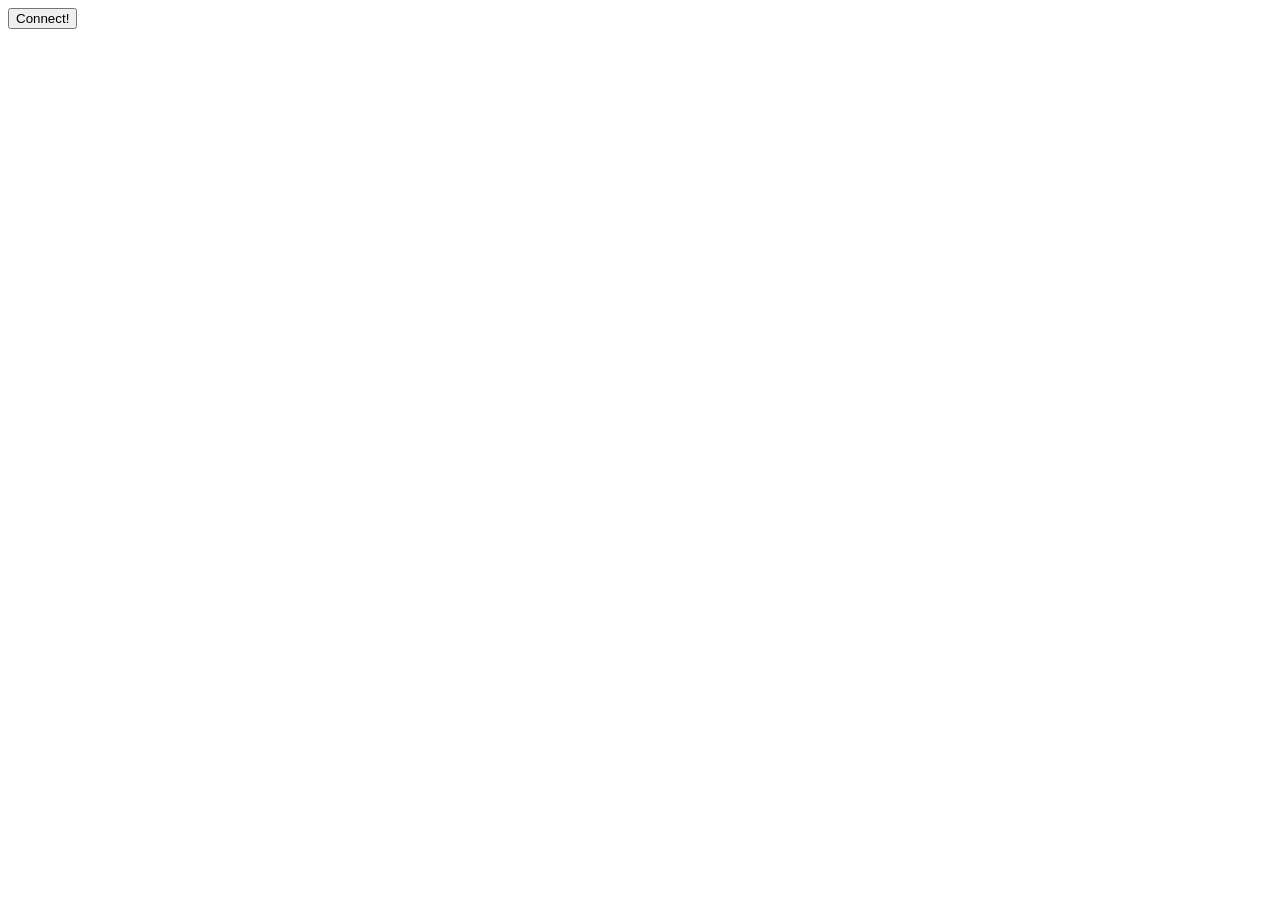
==== HTML-JS/index.html @ 06ae3a3b "to linux with binds.txt" ====
<!DOCTYPE html>

<html>
	<head>
		<title>GoCube Bluetooth</title>
		<meta charset="utf-8">
	</head>
	<body>
		<button id=button type="button"> Connect! </button>
		<script src="bluetooth.js"></script>
		<script src="button.js"></script>
	</body>
</html>
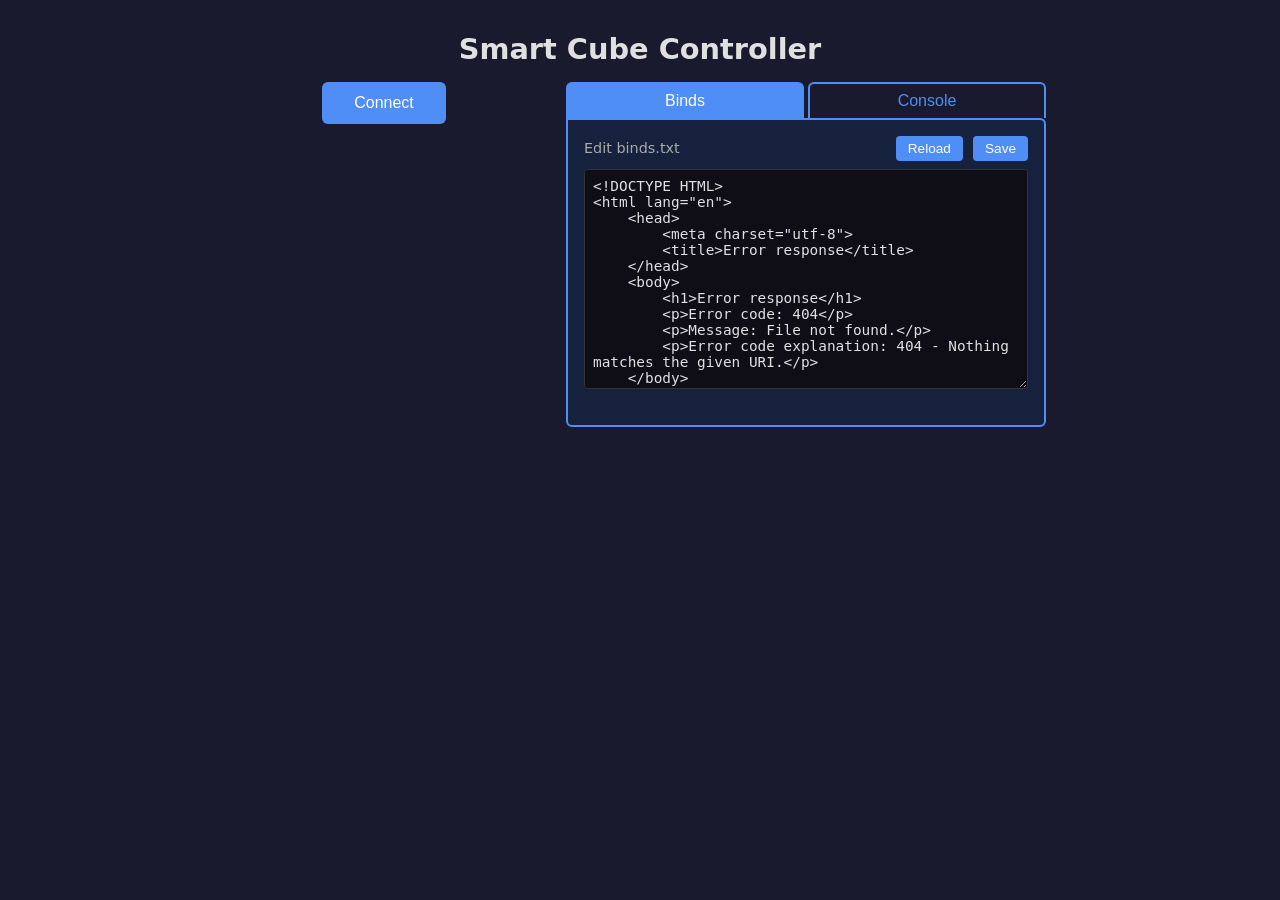
==== commit 29a3a9d0: "improved website + code cleanup" ====
--- a/HTML-JS/index.html
+++ b/HTML-JS/index.html
@@ -1,13 +1,50 @@
 <!DOCTYPE html>
-
-<html>
-	<head>
-		<title>GoCube Bluetooth</title>
-		<meta charset="utf-8">
-	</head>
-	<body>
-		<button id=button type="button"> Connect! </button>
-		<script src="bluetooth.js"></script>
-		<script src="button.js"></script>
-	</body>
+<html lang="en">
+<head>
+    <meta charset="utf-8">
+    <meta name="viewport" content="width=device-width, initial-scale=1">
+    <title>Smart Cube Controller</title>
+    <link rel="stylesheet" href="style.css">
+    <script src="https://ajax.googleapis.com/ajax/libs/jquery/1.11.1/jquery.min.js"></script>
+    <script src="https://molarmanful.github.io/gCube/gcube.min.js"></script>
+</head>
+<body>
+    <div class="container">
+        <h1>Smart Cube Controller</h1>
+        <div class="top-row">
+            <div class="cube-section">
+                <button id="button">Connect</button>
+                <p id="status"></p>
+                <g-cube></g-cube>
+            </div>
+            <div class="mode-panel">
+                <div class="mode-tabs">
+                    <button class="tab-btn" id="tab-binds" data-mode="BINDS">Binds</button>
+                    <button class="tab-btn" id="tab-console" data-mode="CONSOLE">Console</button>
+                </div>
+                <div class="tab-content" id="panel-binds">
+                    <div class="binds-header">
+                        <span>Edit binds.txt</span>
+                        <div>
+                            <button id="binds-reload">Reload</button>
+                            <button id="binds-save">Save</button>
+                        </div>
+                    </div>
+                    <textarea id="binds-editor" spellcheck="false"></textarea>
+                    <p id="binds-status"></p>
+                </div>
+                <div class="tab-content hidden" id="panel-console">
+                    <p id="shift-indicator">SHIFT: OFF</p>
+                    <div id="keyboard"></div>
+                </div>
+            </div>
+        </div>
+    </div>
+    <script src="bluetooth.js"></script>
+    <script src="button.js"></script>
+    <script src="mode.js"></script>
+    <script>
+        $('g-cube').gscramble("x2");
+    </script>
+</body>
 </html>
--- a/HTML-JS/style.css
+++ b/HTML-JS/style.css
@@ -0,0 +1,229 @@
+*, *::before, *::after {
+    box-sizing: border-box;
+}
+
+html, body {
+    margin: 0;
+    height: 100%;
+    overflow: hidden;
+}
+
+body {
+    font-family: system-ui, sans-serif;
+    background: #1a1a2e;
+    color: #e0e0e0;
+    display: flex;
+    justify-content: center;
+    align-items: flex-start;
+}
+
+.container {
+    display: flex;
+    flex-direction: column;
+    align-items: center;
+    padding: 2rem;
+    gap: 1rem;
+    width: 100%;
+    height: 100%;
+}
+
+g-cube {
+    width: min(40vw, 50vh);
+    height: min(40vw, 50vh);
+    max-width: 300px;
+    max-height: 300px;
+    flex-shrink: 0;
+    overflow: hidden;
+}
+
+/* --- Two-column layout --- */
+.top-row {
+    display: flex;
+    gap: 2rem;
+    align-items: flex-start;
+    width: 100%;
+    flex-wrap: wrap;
+    justify-content: center;
+}
+
+.cube-section {
+    display: flex;
+    flex-direction: column;
+    align-items: center;
+    gap: 0.5rem;
+    flex-shrink: 0;
+}
+
+.mode-panel {
+    flex: 1;
+    min-width: 280px;
+    max-width: 480px;
+    display: flex;
+    flex-direction: column;
+}
+
+/* --- Mode tabs --- */
+.mode-tabs {
+    display: flex;
+    gap: 0.25rem;
+}
+
+.tab-btn {
+    flex: 1;
+    padding: 0.5rem 1rem;
+    border: 2px solid #4f8ef7;
+    border-bottom: none;
+    border-radius: 6px 6px 0 0;
+    background: transparent;
+    color: #4f8ef7;
+    cursor: pointer;
+    font-size: 1rem;
+    transition: background 0.15s, color 0.15s;
+}
+
+.tab-btn.active,
+.tab-btn:hover {
+    background: #4f8ef7;
+    color: white;
+}
+
+.tab-content {
+    border: 2px solid #4f8ef7;
+    border-radius: 0 6px 6px 6px;
+    padding: 1rem;
+    background: #16213e;
+}
+
+.tab-content.hidden {
+    display: none;
+}
+
+/* --- Binds editor --- */
+.binds-header {
+    display: flex;
+    justify-content: space-between;
+    align-items: center;
+    margin-bottom: 0.5rem;
+    font-size: 0.9rem;
+    color: #aaa;
+}
+
+.binds-header button {
+    padding: 0.3rem 0.75rem;
+    border: none;
+    border-radius: 4px;
+    cursor: pointer;
+    background: #4f8ef7;
+    color: white;
+    font-size: 0.85rem;
+    margin-left: 0.35rem;
+    transition: background 0.15s;
+}
+
+.binds-header button:hover {
+    background: #3a7ae0;
+}
+
+#binds-editor {
+    width: 100%;
+    height: 220px;
+    background: #0f0e17;
+    color: #e0e0e0;
+    border: 1px solid #333;
+    border-radius: 4px;
+    padding: 0.5rem;
+    font-family: monospace;
+    font-size: 0.9rem;
+    resize: vertical;
+}
+
+#binds-status {
+    font-size: 0.8rem;
+    margin: 0.25rem 0 0;
+    min-height: 1em;
+}
+
+#binds-status.ok    { color: #2ecc71; }
+#binds-status.error { color: #e74c3c; }
+
+/* --- Virtual keyboard --- */
+#shift-indicator {
+    font-size: 0.85rem;
+    color: #aaa;
+    margin: 0 0 0.75rem;
+}
+
+#shift-indicator.shift-on {
+    color: #f39c12;
+    font-weight: bold;
+}
+
+#keyboard {
+    display: flex;
+    flex-direction: column;
+    gap: 0.3rem;
+}
+
+.kb-row {
+    display: flex;
+    gap: 0.3rem;
+    justify-content: center;
+}
+
+.kb-key {
+    min-width: 2rem;
+    padding: 0.4rem 0.5rem;
+    border: 1px solid #333;
+    border-radius: 4px;
+    background: #0f0e17;
+    color: #e0e0e0;
+    font-size: 0.85rem;
+    cursor: default;
+    transition: background 0.1s, color 0.1s, border-color 0.1s;
+}
+
+.kb-key.active {
+    background: #4f8ef7;
+    color: white;
+    border-color: #4f8ef7;
+}
+
+h1 {
+    font-size: 1.8rem;
+    margin: 0;
+}
+
+#button {
+    padding: 0.75rem 2rem;
+    font-size: 1rem;
+    border: none;
+    border-radius: 6px;
+    cursor: pointer;
+    background: #4f8ef7;
+    color: white;
+    transition: background 0.2s, opacity 0.2s;
+}
+
+#button:hover:not(:disabled) {
+    background: #3a7ae0;
+}
+
+#button:disabled {
+    opacity: 0.6;
+    cursor: default;
+}
+
+#status {
+    font-size: 0.9rem;
+    color: #aaa;
+    margin: 0;
+    min-height: 1.2em;
+}
+
+#status.connected {
+    color: #2ecc71;
+}
+
+#status.error {
+    color: #e74c3c;
+}
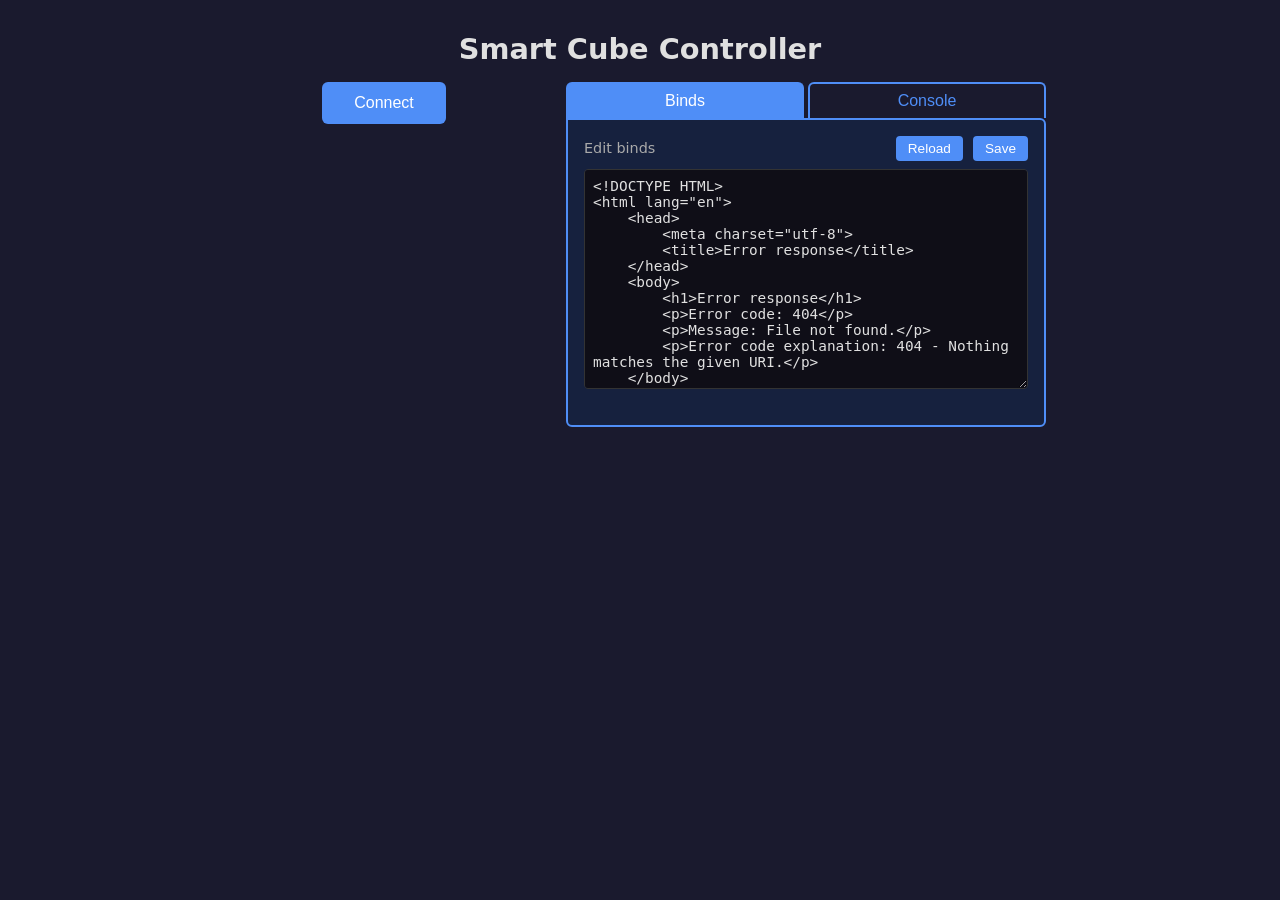
==== commit 40d715fb: "added json support + shell commands" ====
--- a/HTML-JS/index.html
+++ b/HTML-JS/index.html
@@ -24,7 +24,7 @@
                 </div>
                 <div class="tab-content" id="panel-binds">
                     <div class="binds-header">
-                        <span>Edit binds.txt</span>
+                        <span>Edit binds</span>
                         <div>
                             <button id="binds-reload">Reload</button>
                             <button id="binds-save">Save</button>
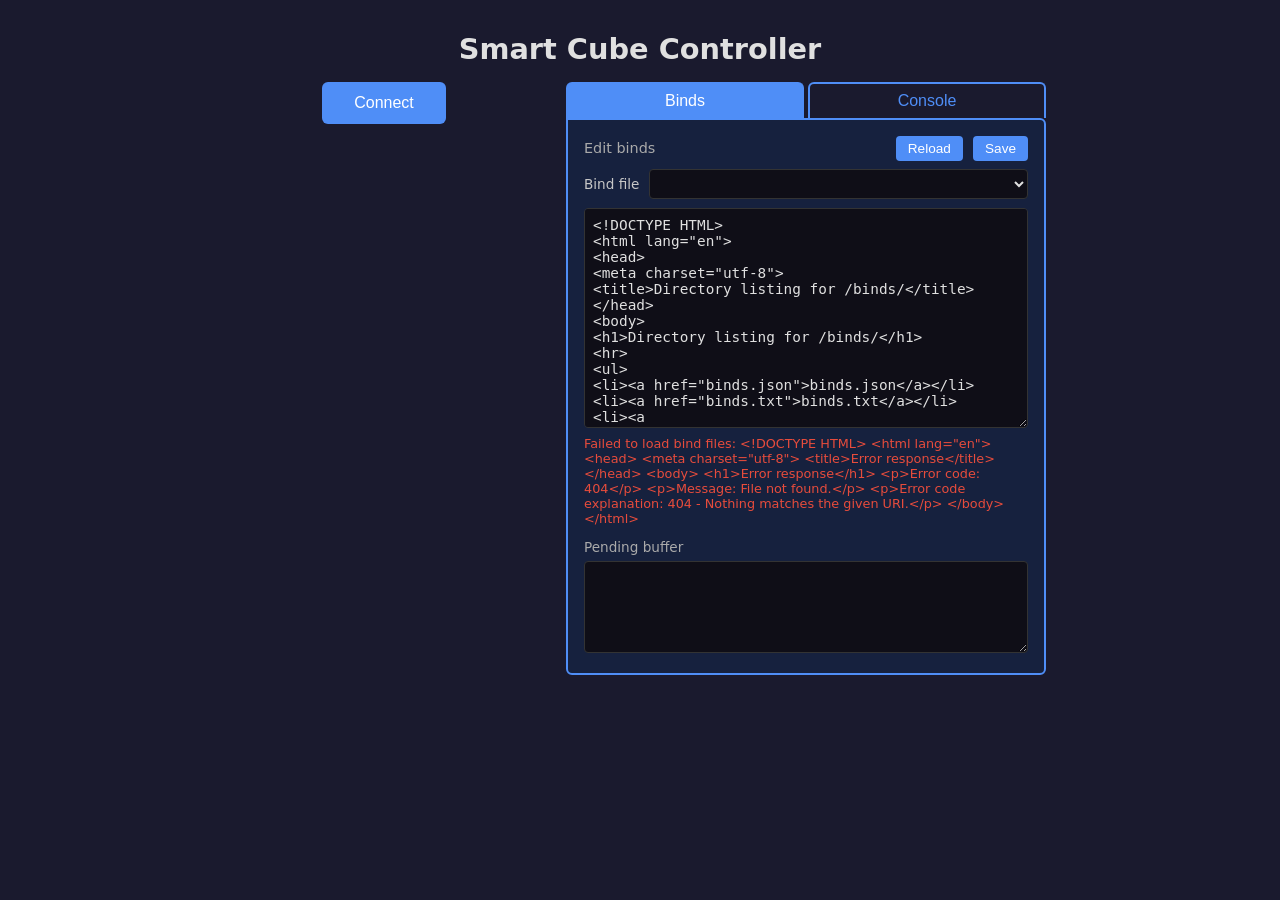
==== commit e7cc3509: "update GUI + huffman with backspace" ====
--- a/HTML-JS/index.html
+++ b/HTML-JS/index.html
@@ -30,8 +30,16 @@
                             <button id="binds-save">Save</button>
                         </div>
                     </div>
+                    <div class="binds-picker-row">
+                        <label for="binds-file-select">Bind file</label>
+                        <select id="binds-file-select"></select>
+                    </div>
                     <textarea id="binds-editor" spellcheck="false"></textarea>
                     <p id="binds-status"></p>
+                    <div class="history-section">
+                        <div class="history-header">Pending buffer</div>
+                        <textarea id="moves-history" readonly spellcheck="false"></textarea>
+                    </div>
                 </div>
                 <div class="tab-content hidden" id="panel-console">
                     <p id="shift-indicator">SHIFT: OFF</p>
--- a/HTML-JS/style.css
+++ b/HTML-JS/style.css
@@ -137,6 +137,26 @@
     resize: vertical;
 }
 
+.binds-picker-row {
+    display: flex;
+    align-items: center;
+    gap: 0.6rem;
+    margin-bottom: 0.6rem;
+    font-size: 0.85rem;
+    color: #c7c7c7;
+}
+
+#binds-file-select {
+    flex: 1;
+    min-width: 0;
+    background: #0f0e17;
+    color: #e0e0e0;
+    border: 1px solid #333;
+    border-radius: 4px;
+    padding: 0.35rem 0.5rem;
+    font-size: 0.85rem;
+}
+
 #binds-status {
     font-size: 0.8rem;
     margin: 0.25rem 0 0;
@@ -145,6 +165,30 @@
 
 #binds-status.ok    { color: #2ecc71; }
 #binds-status.error { color: #e74c3c; }
+
+.history-section {
+    margin-top: 0.8rem;
+}
+
+.history-header {
+    font-size: 0.85rem;
+    color: #aaa;
+    margin-bottom: 0.35rem;
+}
+
+#moves-history {
+    width: 100%;
+    min-height: 92px;
+    max-height: 140px;
+    background: #0f0e17;
+    color: #b6d7ff;
+    border: 1px solid #333;
+    border-radius: 4px;
+    padding: 0.5rem;
+    font-family: monospace;
+    font-size: 0.85rem;
+    resize: vertical;
+}
 
 /* --- Virtual keyboard --- */
 #shift-indicator {
